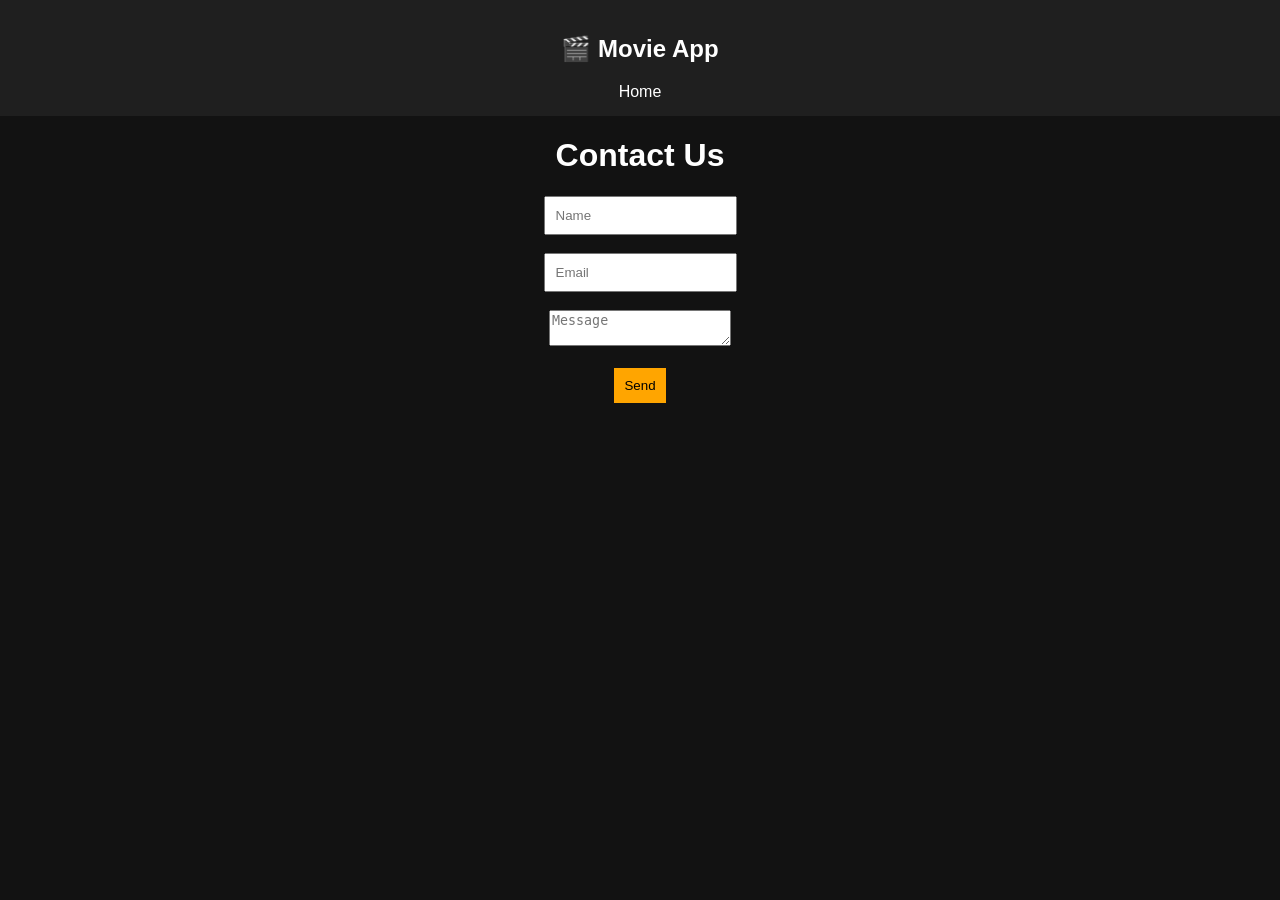
==== contact.html @ 85719f4e "Initial commit" ====
<!DOCTYPE html>
<html>
<head>
    <title>Contact</title>
    <link rel="stylesheet" href="style.css">
</head>
<body>

<nav>
    <h2>🎬 Movie App</h2>
    <a href="index.html">Home</a>
</nav>

<h1>Contact Us</h1>

<form onsubmit="submitForm(event)">
    <input type="text" placeholder="Name" required><br><br>
    <input type="email" placeholder="Email" required><br><br>
    <textarea placeholder="Message" required></textarea><br><br>
    <button type="submit">Send</button>
</form>

<p id="msg"></p>

<script>
function submitForm(e){
    e.preventDefault();
    document.getElementById("msg").innerText = "Message sent!";
}
</script>

</body>
</html>
---- style.css ----
body {
    font-family: Arial;
    margin: 0;
    text-align: center;
    background: #121212;
    color: white;
}

nav {
    background: #1f1f1f;
    padding: 15px;
}

nav a {
    margin: 10px;
    color: white;
    text-decoration: none;
}

input {
    padding: 10px;
}

button {
    padding: 10px;
    background: orange;
    border: none;
    cursor: pointer;
}

#movieContainer, #favorites {
    display: flex;
    flex-wrap: wrap;
    justify-content: center;
}

.movie {
    background: #1f1f1f;
    margin: 10px;
    padding: 10px;
    width: 200px;
    border-radius: 10px;
}

img {
    width: 100%;
}
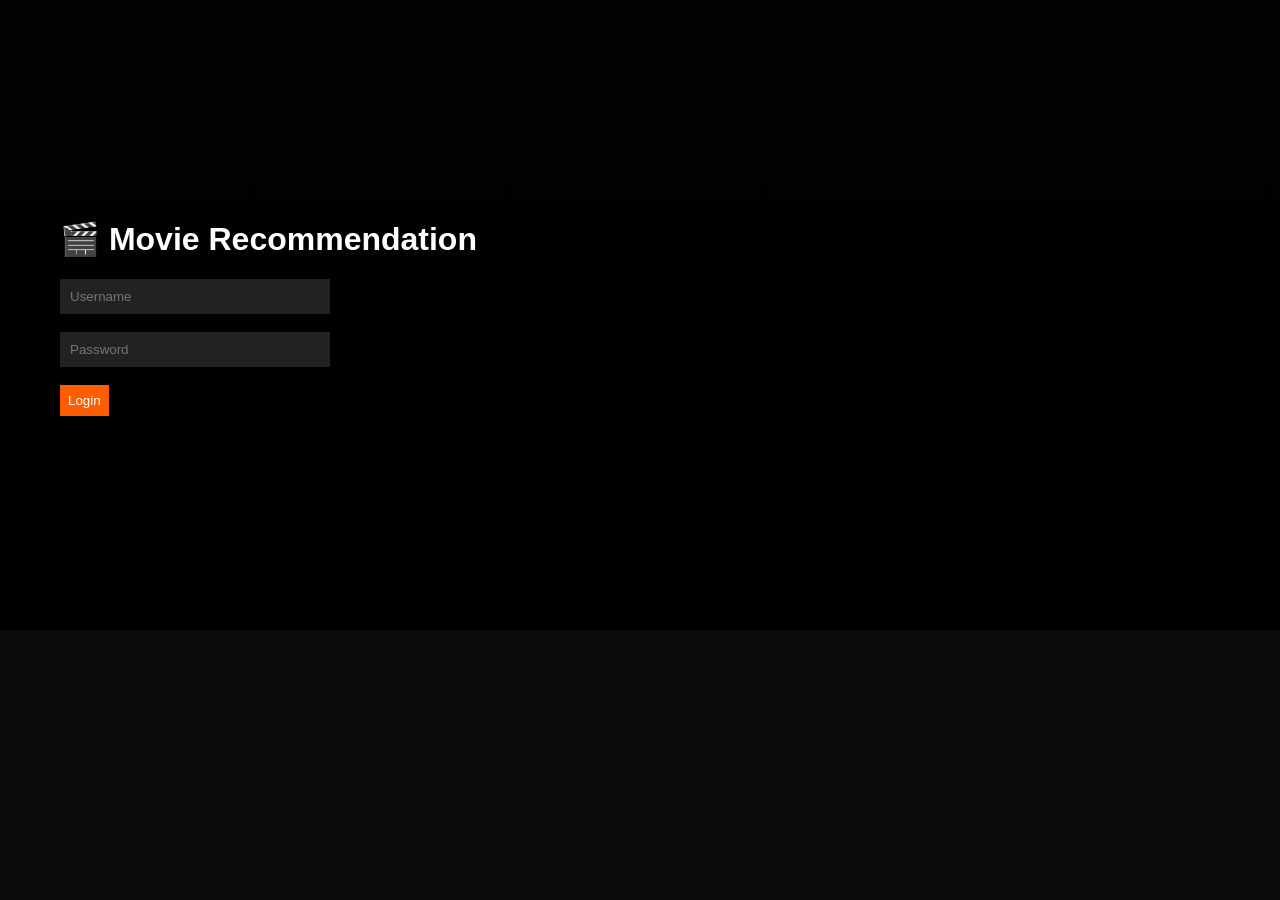
==== commit d3c874fc: "Initial commit" ====
--- a/contact.html
+++ b/contact.html
@@ -7,27 +7,32 @@
 <body>
 
 <nav>
-    <h2>🎬 Movie App</h2>
-    <a href="index.html">Home</a>
+    <h2>🎬 App</h2>
+    <div>
+        <a href="index.html">Home</a>
+        <a href="favorites.html">Favorites</a>
+        <a href="contact.html">Contact</a>
+        <button onclick="logout()">Logout</button>
+    </div>
 </nav>
 
-<h1>Contact Us</h1>
+<div class="main">
 
-<form onsubmit="submitForm(event)">
-    <input type="text" placeholder="Name" required><br><br>
-    <input type="email" placeholder="Email" required><br><br>
-    <textarea placeholder="Message" required></textarea><br><br>
-    <button type="submit">Send</button>
-</form>
+    <h1>📩 Contact Us</h1>
 
-<p id="msg"></p>
+    <div class="contact-box">
+        <form onsubmit="sendMessage(event)">
+            <input type="text" placeholder="Your Name" required><br><br>
+            <input type="email" placeholder="Your Email" required><br><br>
+            <textarea placeholder="Your Message" required></textarea><br><br>
+            <button type="submit">Send Message</button>
+        </form>
 
-<script>
-function submitForm(e){
-    e.preventDefault();
-    document.getElementById("msg").innerText = "Message sent!";
-}
-</script>
+        <p id="contactMsg"></p>
+    </div>
 
+</div>
+
+<script src="script.js"></script>
 </body>
 </html>
--- a/style.css
+++ b/style.css
@@ -1,47 +1,154 @@
 body {
-    font-family: Arial;
-    margin: 0;
-    text-align: center;
-    background: #121212;
-    color: white;
+    margin:0;
+    font-family:Arial;
+    background:#0b0b0b;
+    color:white;
 }
 
-nav {
-    background: #1f1f1f;
-    padding: 15px;
+/* HERO */
+.hero {
+    height:70vh;
+    background:
+    linear-gradient(rgba(0,0,0,0.85), rgba(0,0,0,1)),
+    url("https://images.unsplash.com/photo-1524985069026-dd778a71c7b4")
+    no-repeat center/cover;
+    display:flex;
+    align-items:center;
 }
 
-nav a {
-    margin: 10px;
-    color: white;
-    text-decoration: none;
+.overlay {
+    padding-left:60px;
+    max-width:500px;
 }
 
-input {
-    padding: 10px;
+/* NAV */
+nav {
+    background:#111;
+    padding:15px;
+    display:flex;
+    justify-content:space-between;
 }
 
-button {
-    padding: 10px;
-    background: orange;
-    border: none;
-    cursor: pointer;
+/* MAIN */
+.main {
+    padding:20px;
 }
 
-#movieContainer, #favorites {
-    display: flex;
-    flex-wrap: wrap;
-    justify-content: center;
+/* ROW */
+.row {
+    display:flex;
+    overflow-x:auto;
+    gap:10px;
 }
 
-.movie {
-    background: #1f1f1f;
-    margin: 10px;
-    padding: 10px;
-    width: 200px;
-    border-radius: 10px;
+.row::-webkit-scrollbar {
+    display:none;
 }
 
-img {
-    width: 100%;
+/* MOVIE */
+.movie {
+    min-width:150px;
+}
+
+.movie img {
+    width:100%;
+    cursor:pointer;
+}
+
+/* FAVORITES GRID */
+#favorites {
+    display:flex;
+    flex-wrap:wrap;
+    justify-content:center;
+    gap:20px;
+    padding:20px;
+}
+
+/* FAVORITE CARD */
+.fav-card {
+    width:160px;
+    background:#1a1a1a;
+    padding:10px;
+    border-radius:10px;
+    text-align:center;
+    transition:0.3s;
+}
+
+.fav-card:hover {
+    transform:scale(1.05);
+}
+
+.fav-card img {
+    width:100%;
+    height:220px;
+    object-fit:cover;
+    border-radius:8px;
+}
+
+.fav-card h4 {
+    margin:8px 0 4px;
+    font-size:14px;
+}
+
+.fav-card p {
+    color:#ccc;
+    font-size:13px;
+}
+
+/* DETAILS */
+#movieDetails {
+    display:flex;
+    justify-content:center;
+    margin-top:20px;
+}
+
+.details-box {
+    display:flex;
+    gap:20px;
+    background:#1a1a1a;
+    padding:20px;
+    border-radius:10px;
+    width:700px;
+}
+
+.details-box img {
+    width:220px;
+    border-radius:10px;
+}
+
+.details-text p {
+    color:#ccc;
+}
+
+/* CONTACT */
+.contact-box {
+    background:#1a1a1a;
+    padding:30px;
+    width:350px;
+    margin:auto;
+    border-radius:10px;
+}
+
+/* INPUT */
+input, textarea {
+    padding:10px;
+    background:#222;
+    border:none;
+    color:white;
+    width:250px;
+}
+
+/* BUTTON */
+button {
+    background:#ff5e00;
+    border:none;
+    color:white;
+    padding:8px;
+}
+#topMovies {
+    display:flex;
+    flex-wrap:wrap;
+    justify-content:center;
+    gap:20px;
+    padding:20px;
 }
